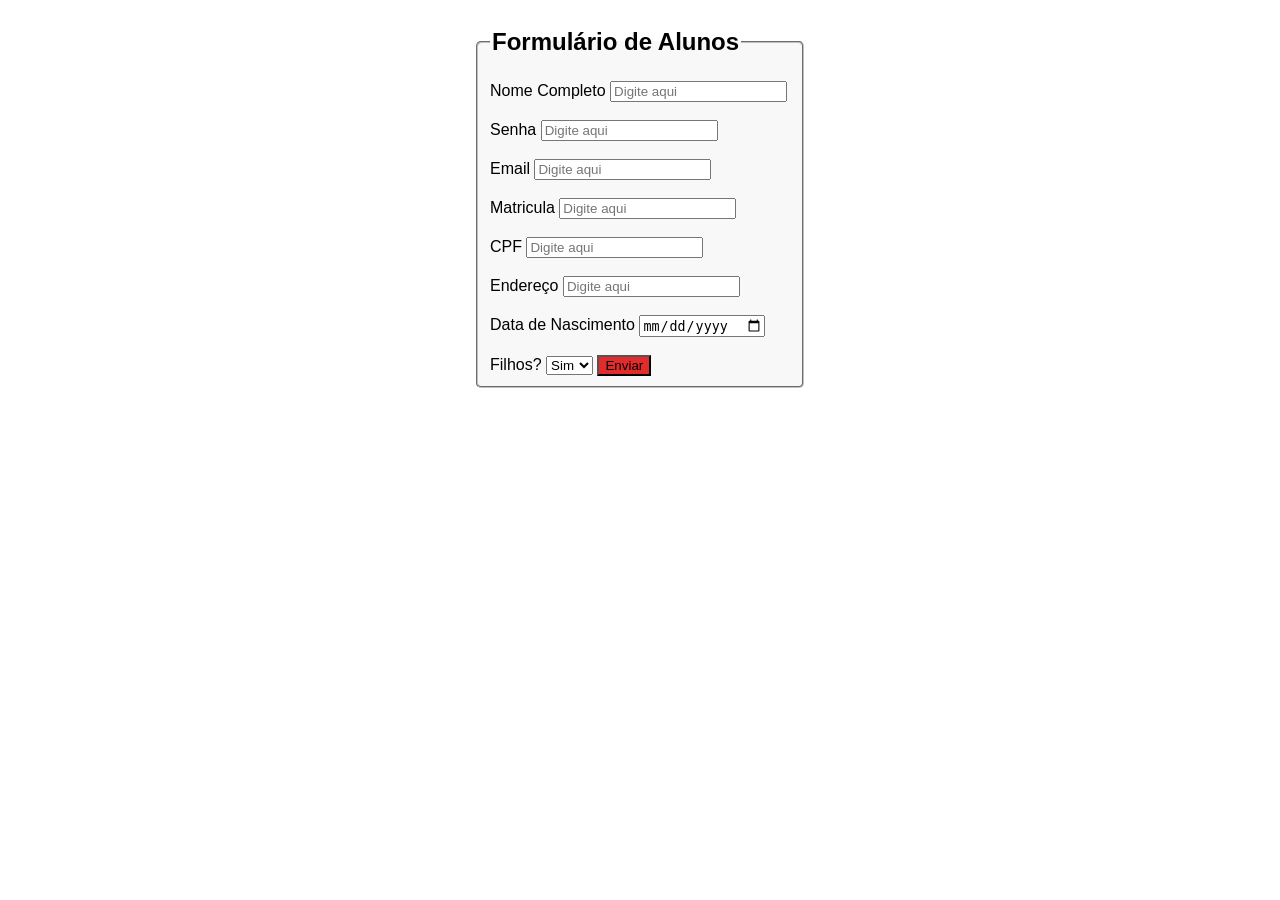
==== index.html @ faa14595 "Add files via upload" ====
<!DOCTYPE html>
<html lang="pt-br">
<head>
    <meta charset="UTF-8">
    <meta http-equiv="X-UA-Compatible" content="IE=edge">
    <meta name="viewport" content="width=device-width, initial-scale=1.0">
    <title>Formulário</title>
    <style>
        body{
            font-family: Arial, Helvetica, sans-serif;
        }
        fieldset{
            width: 300px;
            margin: 0% auto;
            border-radius: 5px;
            background-color: #f8f8f8;
        }
    .botao{
        color: black;
        background-color: rgb(226, 43, 43);
        text-align: justify;
    }
    input{
        width: 80%
        padding: rigth 40px;
    }
    </style>
</head>
<body>
    <form>
        <fieldset><!-- Separa em blocos de assunto -->
            <legend>
                <h2>Formulário de Alunos</h2>
            </legend>
        <label>Nome Completo</label>
        <input type="text" name="nome" placeholder="Digite aqui"></input><br><br>

        <label>Senha</label>
        <input type="password" name="senha" placeholder="Digite aqui"></input><br><br>

        <label>Email</label>
        <input type="Email" name="Email" placeholder="Digite aqui"></input><br><br>

        <label>Matricula</label>
        <input type="number" name="Matricula" placeholder="Digite aqui"></input><br><br>

        <label>CPF</label>
        <input type="number" name="CPF" placeholder="Digite aqui"></input><br><br>

        <label>Endereço</label>
        <input type="text" name="Endereço" placeholder="Digite aqui"></input><br><br>

        <label>Data de Nascimento</label>
        <input type="date"></input><br><br>

        <label>Filhos?</label>
        <select>
            <option value="">Sim</option>
            <option value="">Não</option>
        </select>

        <button class= "botao"type="button">Enviar</button>
    </fieldset>


    </form>
</body>
</html>
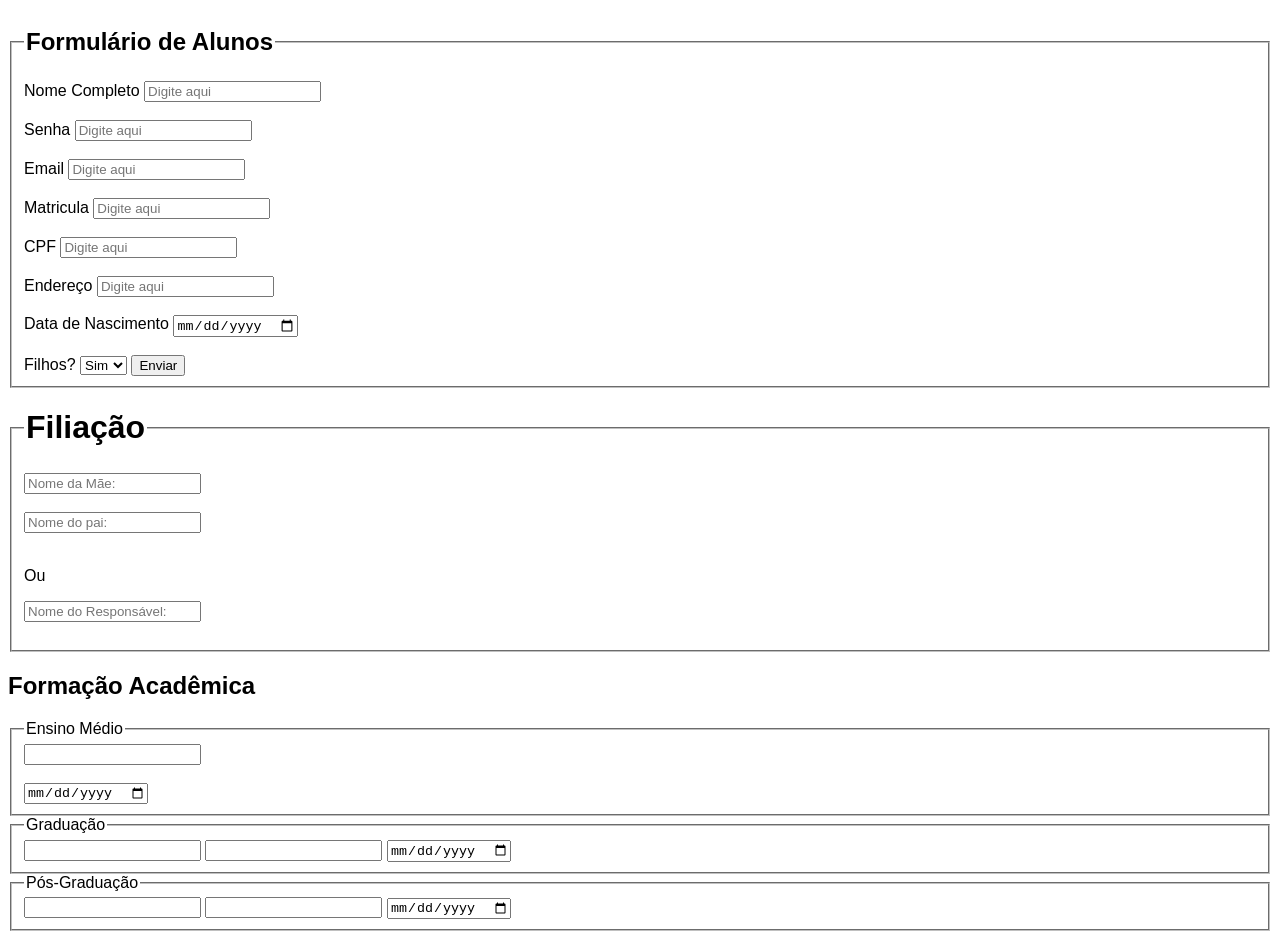
==== commit 573ec122: "Rename 2index.html to index.html" ====
--- a/index.html
+++ b/index.html
@@ -1,68 +1,112 @@
-<!DOCTYPE html>
-<html lang="pt-br">
-<head>
-    <meta charset="UTF-8">
-    <meta http-equiv="X-UA-Compatible" content="IE=edge">
-    <meta name="viewport" content="width=device-width, initial-scale=1.0">
-    <title>Formulário</title>
-    <style>
-        body{
-            font-family: Arial, Helvetica, sans-serif;
-        }
-        fieldset{
-            width: 300px;
-            margin: 0% auto;
-            border-radius: 5px;
-            background-color: #f8f8f8;
-        }
-    .botao{
-        color: black;
-        background-color: rgb(226, 43, 43);
-        text-align: justify;
-    }
-    input{
-        width: 80%
-        padding: rigth 40px;
-    }
-    </style>
-</head>
-<body>
-    <form>
-        <fieldset><!-- Separa em blocos de assunto -->
-            <legend>
-                <h2>Formulário de Alunos</h2>
-            </legend>
-        <label>Nome Completo</label>
-        <input type="text" name="nome" placeholder="Digite aqui"></input><br><br>
-
-        <label>Senha</label>
-        <input type="password" name="senha" placeholder="Digite aqui"></input><br><br>
-
-        <label>Email</label>
-        <input type="Email" name="Email" placeholder="Digite aqui"></input><br><br>
-
-        <label>Matricula</label>
-        <input type="number" name="Matricula" placeholder="Digite aqui"></input><br><br>
-
-        <label>CPF</label>
-        <input type="number" name="CPF" placeholder="Digite aqui"></input><br><br>
-
-        <label>Endereço</label>
-        <input type="text" name="Endereço" placeholder="Digite aqui"></input><br><br>
-
-        <label>Data de Nascimento</label>
-        <input type="date"></input><br><br>
-
-        <label>Filhos?</label>
-        <select>
-            <option value="">Sim</option>
-            <option value="">Não</option>
-        </select>
-
-        <button class= "botao"type="button">Enviar</button>
-    </fieldset>
-
-
-    </form>
-</body>
-</html>+<!DOCTYPE html>
+<html lang="pt-br">
+<head>
+    <meta charset="UTF-8">
+    <meta http-equiv="X-UA-Compatible" content="IE=edge">
+    <meta name="viewport" content="width=device-width, initial-scale=1.0">
+    <title>Formulário</title>
+    <style>
+        body{
+            font-family: Arial, Helvetica, sans-serif;
+        }
+    </style>
+</head>
+<body>
+    <div>
+        <form>
+            <fieldset><!-- Separa em blocos de assunto -->
+                <legend>
+                    <h2>Formulário de Alunos</h2>
+                </legend>
+            <label>Nome Completo</label>
+            <input type="text" name="nome" placeholder="Digite aqui"></input><br><br>
+    
+            <label>Senha</label>
+            <input type="password" name="senha" placeholder="Digite aqui"></input><br><br>
+    
+            <label>Email</label>
+            <input type="Email" name="Email" placeholder="Digite aqui"></input><br><br>
+    
+            <label>Matricula</label>
+            <input type="number" name="Matricula" placeholder="Digite aqui"></input><br><br>
+    
+            <label>CPF</label>
+            <input type="number" name="CPF" placeholder="Digite aqui"></input><br><br>
+    
+            <label>Endereço</label>
+            <input type="text" name="Endereço" placeholder="Digite aqui"></input><br><br>
+    
+            <label>Data de Nascimento</label>
+            <input type="date"></input><br><br>
+    
+            <label>Filhos?</label>
+            <select>
+                <option value="">Sim</option>
+                <option value="">Não</option>
+            </select>
+            <button class= "botao"type="button">Enviar</button>
+        </fieldset>
+    
+    
+        </form>
+
+    </div>
+    
+        <div>
+            <fieldset>
+                <legend>
+                    <h1>Filiação</h1>
+                </legend>
+                <label for="Nome da Mâe:"></label>
+                <input type="text" placeholder="Nome da Mãe:">
+                <br><br>
+    
+                <label for="Nome do pai"></label>
+                <input type="text" placeholder="Nome do pai:">
+                <br><br>
+    
+                <p>Ou</p>
+    
+                <label for="Nome do Responsável:"></label>
+                <input type="text" placeholder="Nome do Responsável:">
+                <br><br>
+
+        </div>
+            <div>
+                <h2>Formação Acadêmica</h2>
+                <fieldset>
+                    <legend>Ensino Médio</legend>
+                    <label for="Nome da instituição"></label>
+                    <input type="text">
+                    <br><br>
+
+                    <label for="Ano de conclusão"></label>
+                    <input type="date">
+                </fieldset>
+
+                <fieldset>
+                    <legend>Graduação</legend>
+                    <label for="Nome da instituição"></label>
+                    <input type="text">
+                    <label for="Nome do curso"></label>
+                    <input type="text">
+                    <label for="Ano de conclusão"></label>
+                    <input type="date">
+                </fieldset>
+
+                <fieldset>
+                    <legend>Pós-Graduação</legend>
+                    <label for="Nome da instituição"></label>
+                    <input type="text">
+                    <label for="Nome do curso"></label>
+                    <input type="text">
+                    <label for="Ano de conclusão"></label>
+                    <input type="date">
+                    
+                </fieldset>
+                
+            </div>
+         
+        
+</body>
+</html>
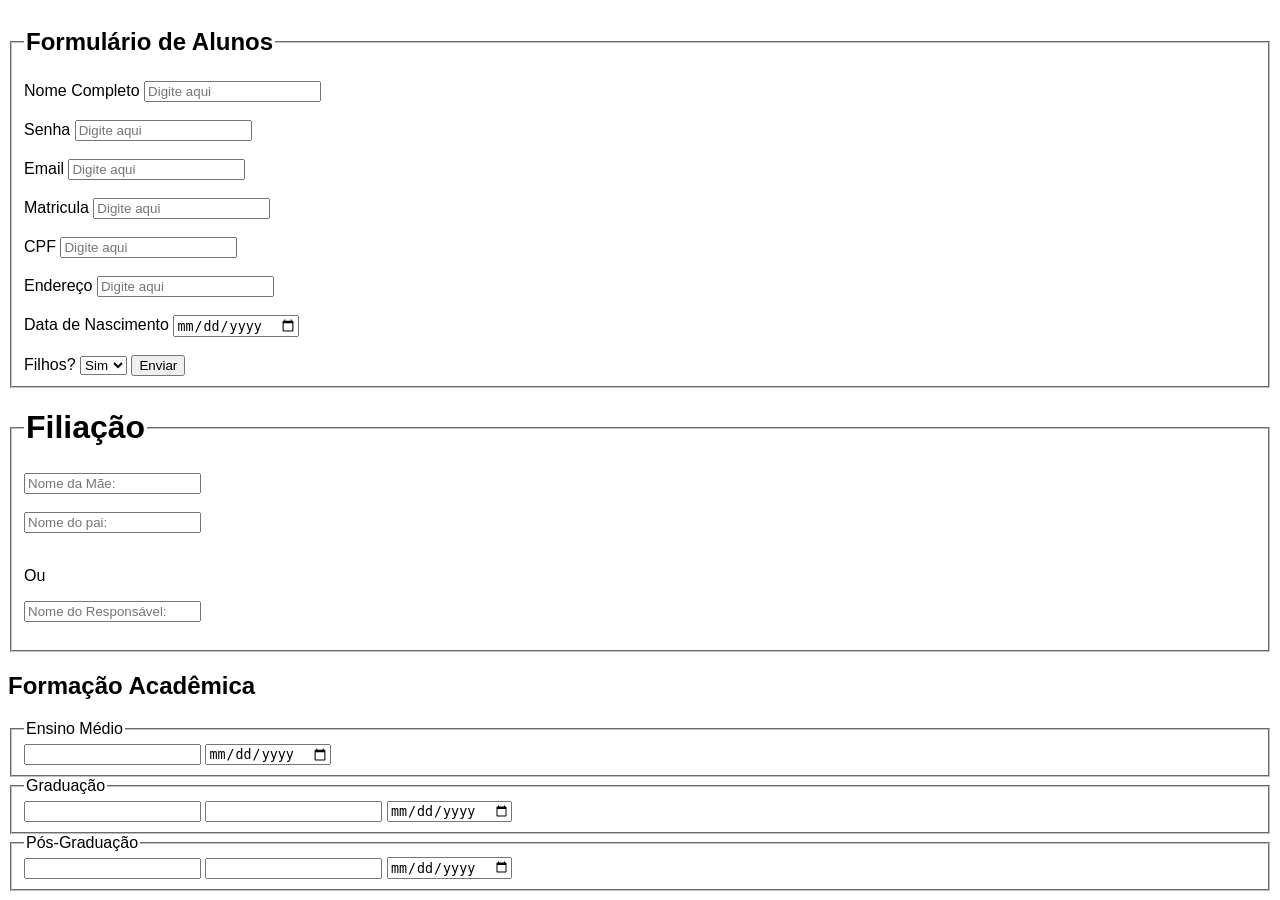
==== commit 8606b196: "commit" ====
--- a/index.html
+++ b/index.html
@@ -78,8 +78,6 @@
                     <legend>Ensino Médio</legend>
                     <label for="Nome da instituição"></label>
                     <input type="text">
-                    <br><br>
-
                     <label for="Ano de conclusão"></label>
                     <input type="date">
                 </fieldset>
